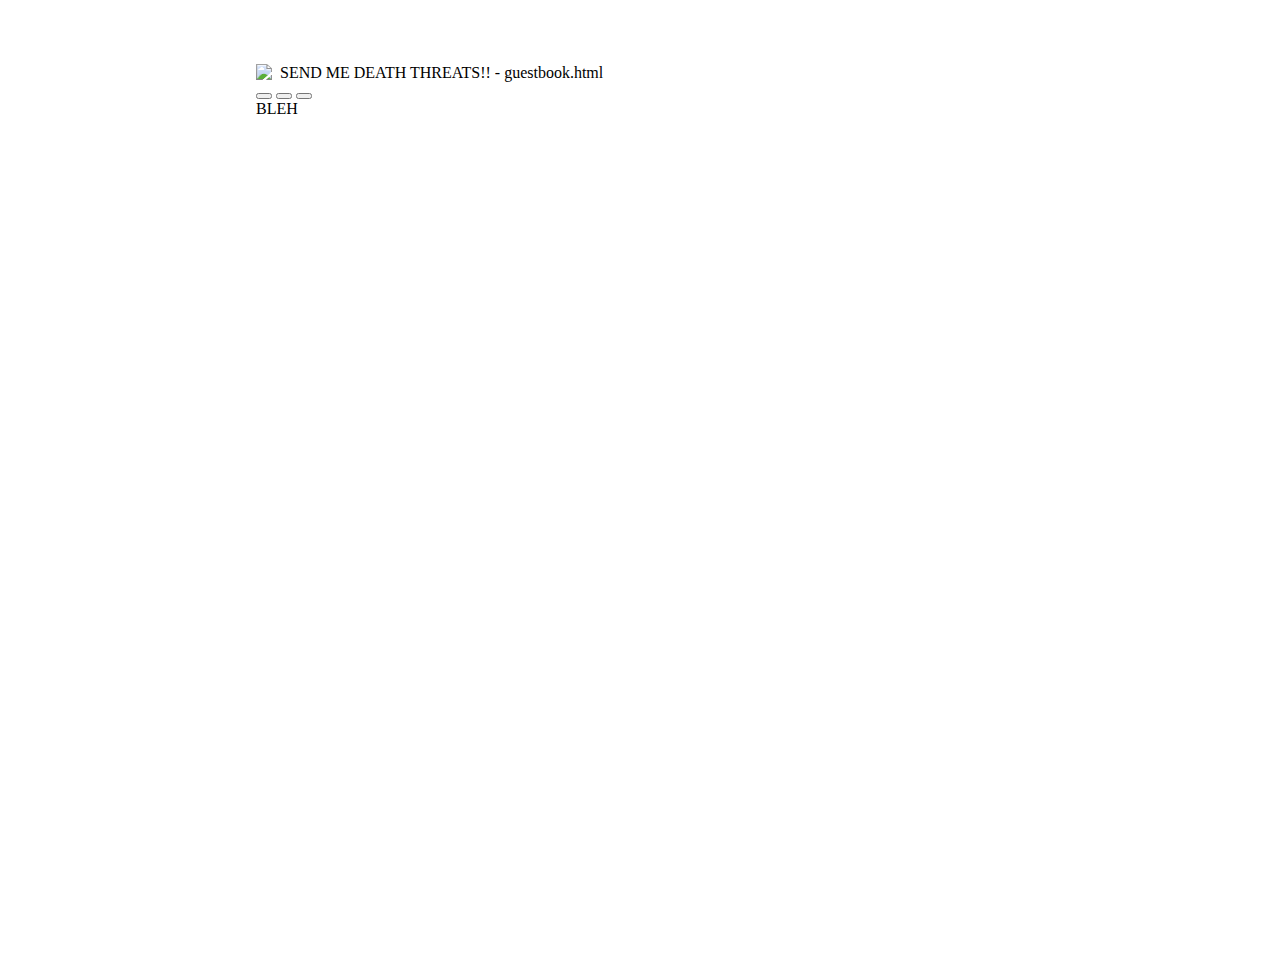
==== guestbook/index.html @ d0ec9017 "Gb the gbing" ====
<!--
    THIS CODE IS *NOT* F2U DO NOT STEAL MY SHIT IF GITHUB PAGES BECOMES THE NEXT BIG PONY.TOWN THING
-->
<!DOCTYPE html>
<html>
	<head>
		<title>
			ND I HOPE THAT YOU DN'T THINK M SPOOKY ＞︿＜ RNNING THROUGH THE HALLWAYS, NEXT 2 U AS ALWAYZ
		</title>
        <link rel="stylesheet" href="https://hoonisboogie.github.io/style.css">
        <link rel="stylesheet" href="https://confettiguts.gay/globalStyleSheets/7.css">
		<link rel="shortcut icon" href="favicon.ico" type="image/x-icon">
		<link rel="icon" href="favicon.ico" type="image/x-icon">
		<meta charset="utf-8">
		<meta name="viewport" content="width=device-width, initial-scale=1">
	</head>
	<body>
        <div class="window pinkWndow glass active" id="mainWindow">
            <div class="title-bar">
                <div class="title-bar-text"><img src="https://confettiguts.gay/offsite/gitpages/meico.png" class="windowFauxFav">SEND ME DEATH THREATS!! - guestbook.html</div>
                <div class="title-bar-controls">
                    <button aria-label="Minimize"></button>
                    <button aria-label="Maximize"></button>
                    <button aria-label="Close"></button>
                </div>
            </div>
            <div class="window-body">
                BLEH
            </div>
        </div>
	</body>
</html>
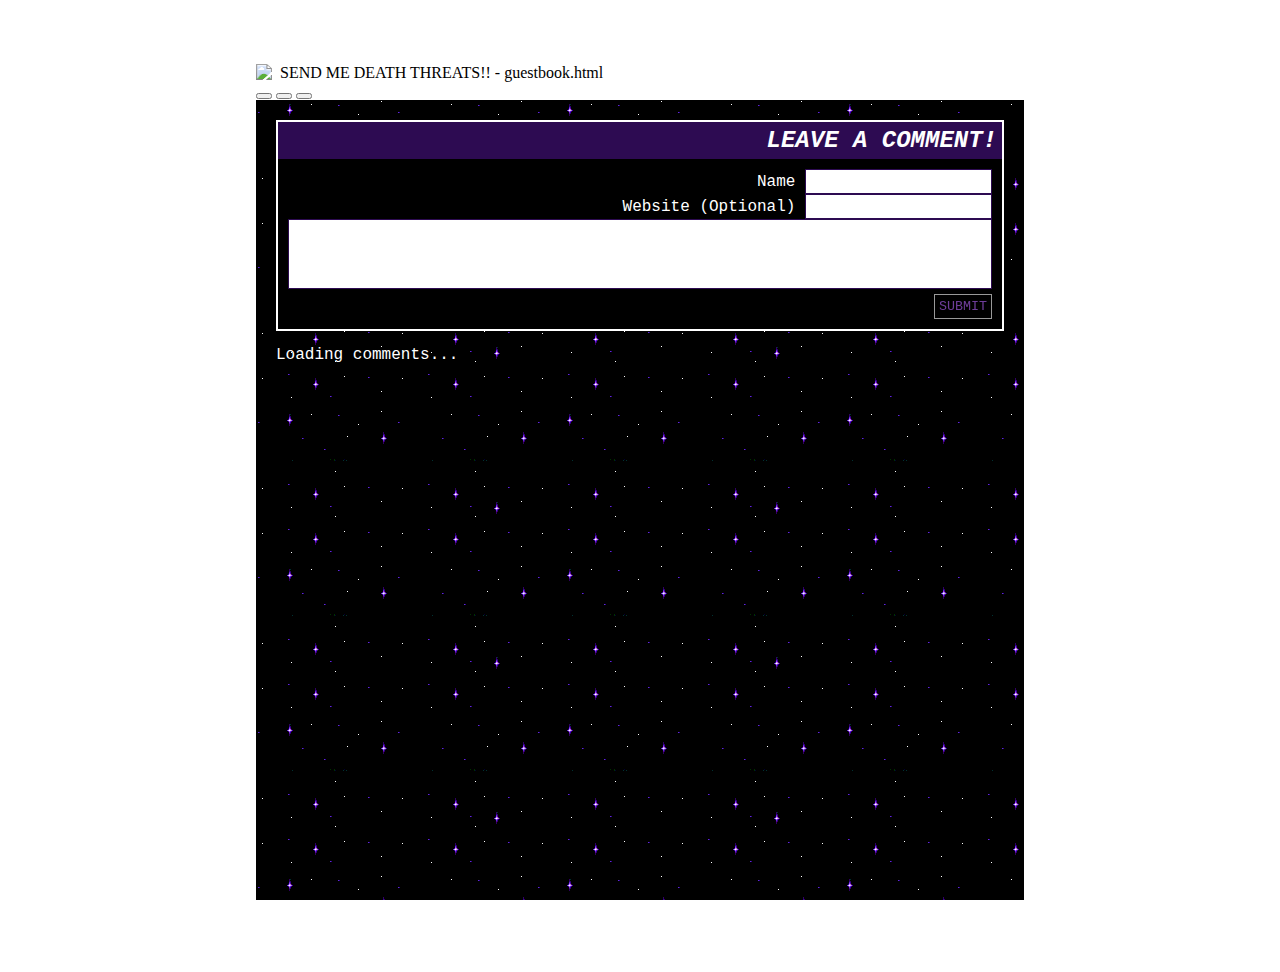
==== commit 1f707dfb: "Gb 2" ====
--- a/guestbook/index.html
+++ b/guestbook/index.html
@@ -25,7 +25,8 @@
                 </div>
             </div>
             <div class="window-body">
-                BLEH
+                <div id="c_widget"></div>
+                <script src="https://hoonisboogie.github.io/guestbook/comment-widget.js"></script>
             </div>
         </div>
 	</body>
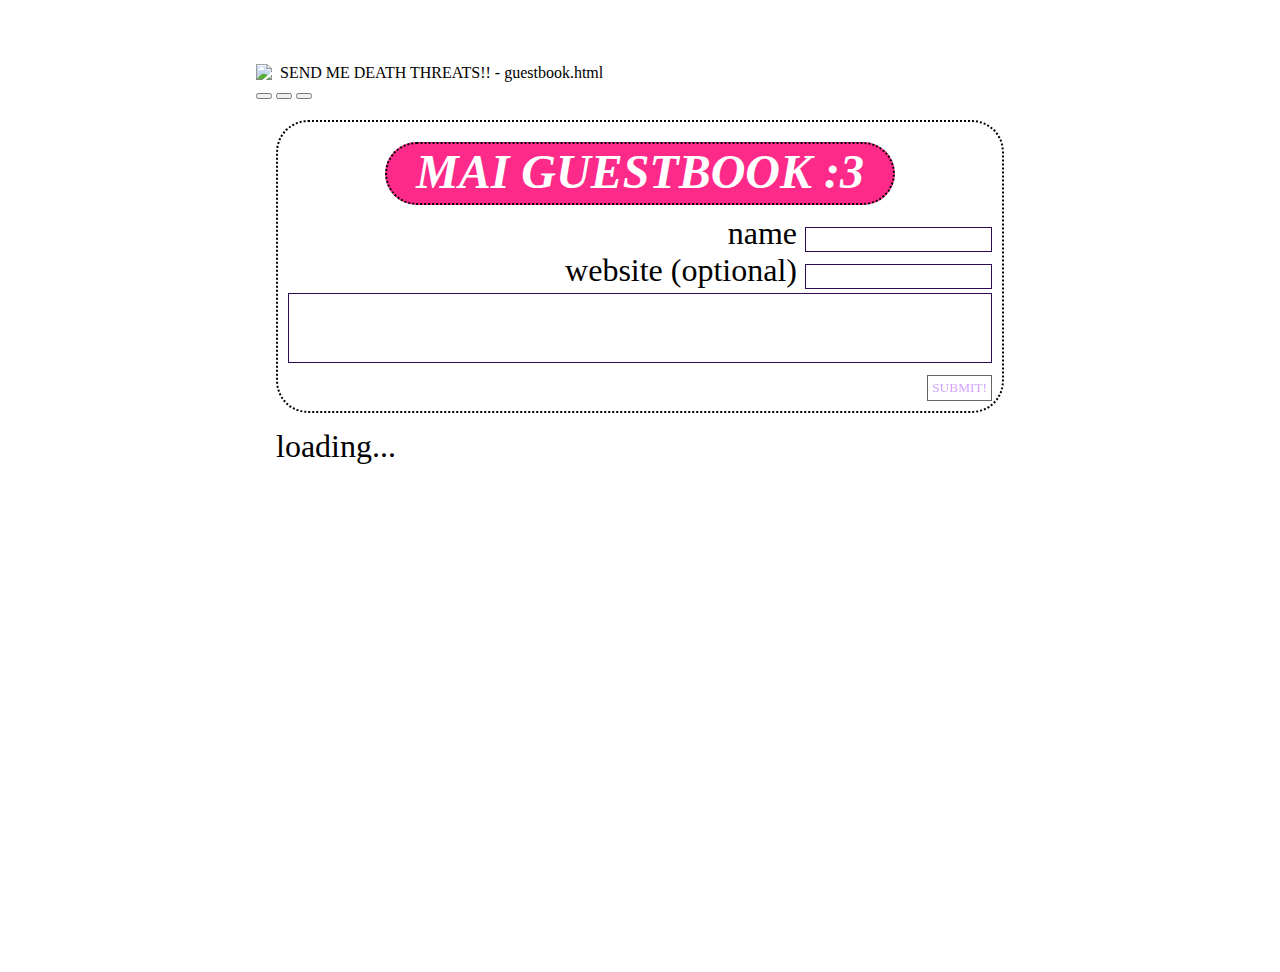
==== commit de03e947: "Gb stff" ====
--- a/guestbook/index.html
+++ b/guestbook/index.html
@@ -15,7 +15,7 @@
 		<meta name="viewport" content="width=device-width, initial-scale=1">
 	</head>
 	<body>
-        <div class="window pinkWndow glass active" id="mainWindow">
+        <div class="window pinkWndow glass active" id="guestbookWin">
             <div class="title-bar">
                 <div class="title-bar-text"><img src="https://confettiguts.gay/offsite/gitpages/meico.png" class="windowFauxFav">SEND ME DEATH THREATS!! - guestbook.html</div>
                 <div class="title-bar-controls">
@@ -26,7 +26,7 @@
             </div>
             <div class="window-body">
                 <div id="c_widget"></div>
-                <script src="https://hoonisboogie.github.io/guestbook/comment-widget.js"></script>
+                <script src="comment-widget.js"></script>
             </div>
         </div>
 	</body>
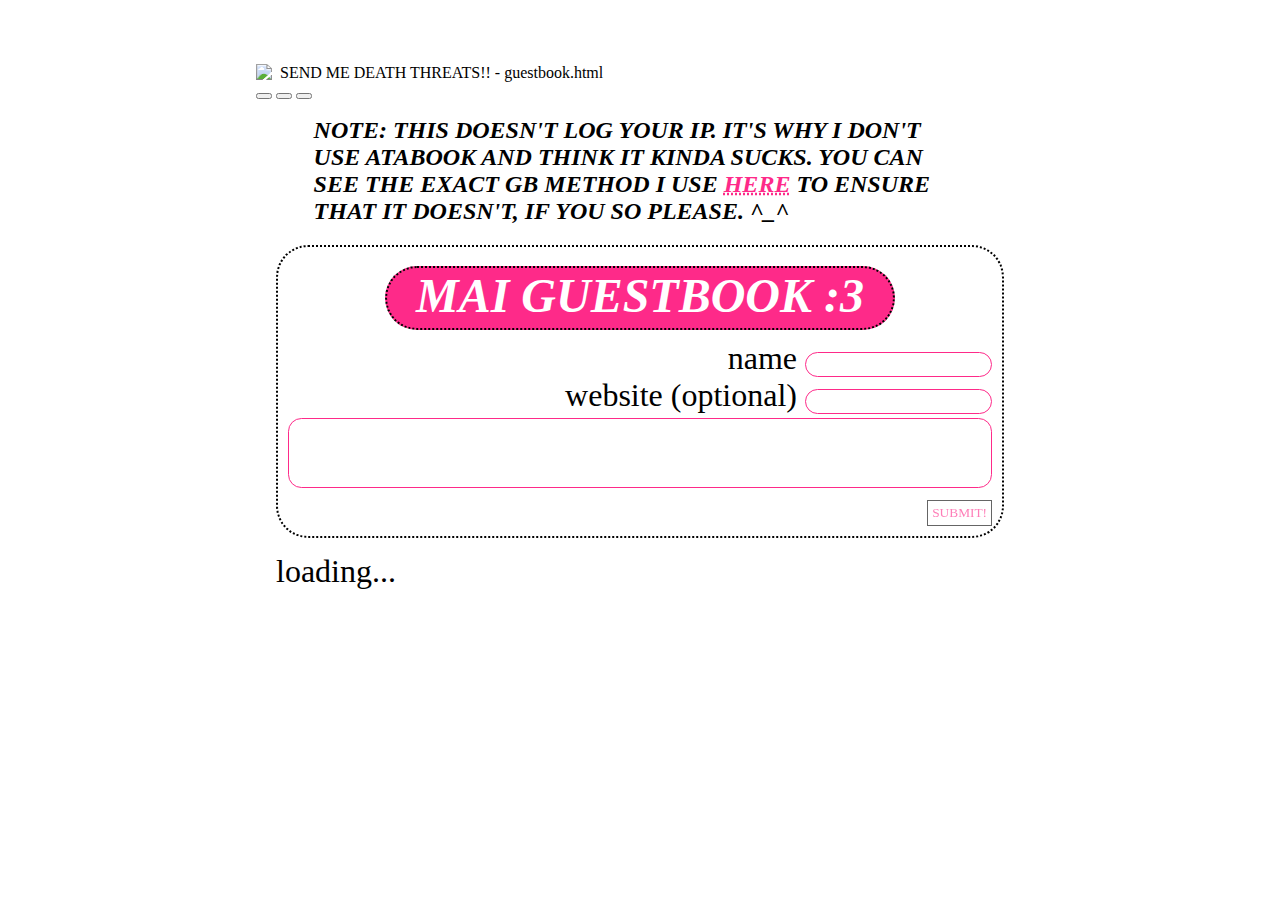
==== commit c05c07a8: "Update index.html" ====
--- a/guestbook/index.html
+++ b/guestbook/index.html
@@ -25,9 +25,10 @@
                 </div>
             </div>
             <div class="window-body">
+		<p id="note">NOTE: THIS DOESN'T LOG YOUR IP. IT'S WHY I DON'T USE ATABOOK AND THINK IT KINDA SUCKS. YOU CAN SEE THE EXACT GB METHOD I USE <a href="https://virtualobserver.moe/ayano/comment-widget" target="_blank">HERE</a> TO ENSURE THAT IT DOESN'T, IF YOU SO PLEASE. ^_^</p>
                 <div id="c_widget"></div>
                 <script src="comment-widget.js"></script>
             </div>
         </div>
 	</body>
-</html>+</html>
